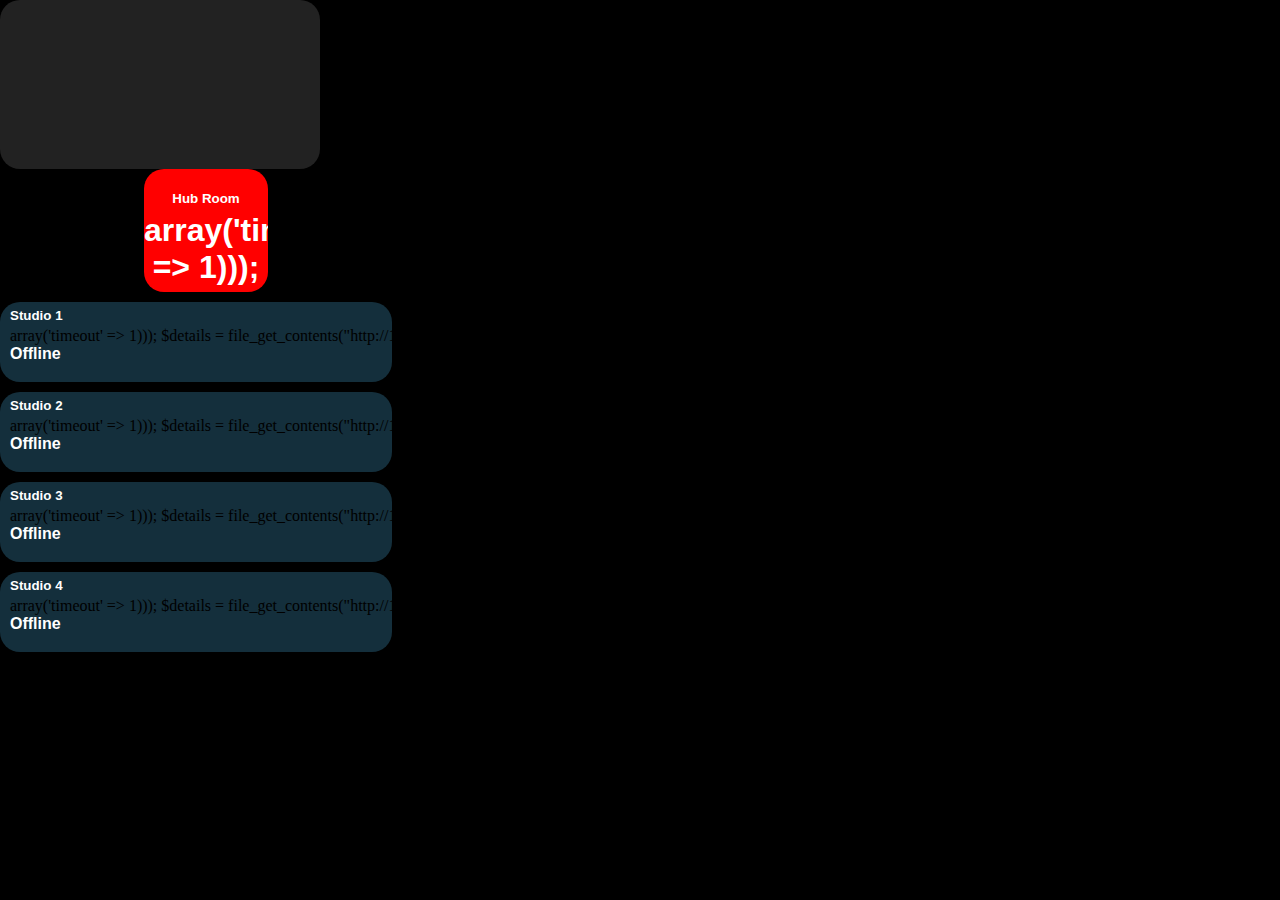
==== web/index.html @ 84e1e8b6 "Added temperature block." ====
<!DOCTYPE html>
<html manifest="cache.manifest">
<head>
	<meta charset=utf-8 />
	<title></title>
	
	<link rel="stylesheet" type="text/css" media="screen" href="layout.css" />
	
	<script src="http://ajax.googleapis.com/ajax/libs/jquery/1.10.2/jquery.min.js"></script>
	
	<script src="http://www.stathat.com/javascripts/embed.js"></script>
	
<script>

$.ajaxSetup ({
    // Disable caching of AJAX responses
    cache: false
});

$(function() {
    refreshDetails();
});

function refreshDetails() {
    setTimeout(refreshDetails,5000);

	// Colour Scheme: http://colorschemedesigner.com/#2B620lsbHr1RF
	
	
	// Hub Room Status
	$("#hubroom_rawtemp").load("fetchstatus.php?ip=1", function(response, status, xhr) {

		if (response < 26) {
			$("#hubroom").css('background-color', '#222');
			$("#hubroom h5").remove();
		    $("#hubroom").append('<h5 class="ok">OK</h5>');
		} else {
			$("#hubroom").css('background-color', 'red');
			$("#hubroom h5").remove();
		    $("#hubroom").append('<h5 class="problem">OVERHEAT!</h5>');
		}
		
		if (status == "error") {
			var msg = "<h6>Oops! : ";
			$("#hubroom h6").remove();
		    $("#hubroom").append(msg + xhr.status + " " + xhr.statusText + "</h6>");
		}
		
	});
	

	// Studio 1
	$("#studio1_details").load("fetchstatus.php?ip=210", function(response, status, xhr) {

		if (response.indexOf("console vacant") !=-1) {
			$("#studio1").css('background-color', '#222');				// vacant
		} else if (response.indexOf("console engaged") !=-1) {
			$("#studio1").css('background-color', '#3C0A18');			// engaged
		} else if (response.indexOf("console maintenance") !=-1) {
			$("#studio1").css('background-color', '#3B4006');			// maintenance
		} else {
			$("#studio1").css('background-color', '#142F3C');			// urm?
		    $("#studio1_details").append("<h4>Offline</h4>");
		}
		
		if (status == "error") {
			var msg = "<h6>Oops! : ";
			$("#studio1_details h6").remove();
		    $("#studio1_details").append(msg + xhr.status + " " + xhr.statusText + "</h6>");
		}
		
	});
	

	// Studio 2
    $("#studio2_details").load("fetchstatus.php?ip=220", function(response, status, xhr) {
    
		if (response.indexOf("console vacant") !=-1) {
			$("#studio2").css('background-color', '#222');				// vacant
		} else if (response.indexOf("console engaged") !=-1) {
			$("#studio2").css('background-color', '#3C0A18');			// engaged
		} else if (response.indexOf("console maintenance") !=-1) {
			$("#studio2").css('background-color', '#3B4006');			// maintenance
		} else {
			$("#studio2").css('background-color', '#142F3C');			// urm?
		    $("#studio2_details").append("<h4>Offline</h4>");
		}
    
		if (status == "error") {
			var msg = "<h6>Oops! : ";
			$("#studio2_details h6").remove();
		    $("#studio2_details").append(msg + xhr.status + " " + xhr.statusText + "</h6>");
		}

	});

	// Studio 3
	$("#studio3_details").load("fetchstatus.php?ip=230", function(response, status, xhr) {
	
		if (response.indexOf("console vacant") !=-1) {
			$("#studio3").css('background-color', '#222');			// vacant
		} else if (response.indexOf("console engaged") !=-1) {
			$("#studio3").css('background-color', '#3C0A18');			// engaged
		} else if (response.indexOf("console maintenance") !=-1) {
			$("#studio3").css('background-color', '#3B4006');			// maintenance
		} else {
			$("#studio3").css('background-color', '#142F3C');			// urm?
		    $("#studio3_details").append("<h4>Offline</h4>");
		}
	
		if (status == "error") {
			var msg = "<h6>Oops! : ";
			$("#studio3_details h6").remove();
		    $("#studio3_details").append(msg + xhr.status + " " + xhr.statusText + "</h6>");
		}
		   
	});

	// Studio 4
	$("#studio4_details").load("fetchstatus.php?ip=240", function(response, status, xhr) {
	
		if (response.indexOf("console vacant") !=-1) {
			$("#studio4").css('background-color', '#222');				// vacant
		} else if (response.indexOf("console engaged") !=-1) {
			$("#studio4").css('background-color', '#3C0A18');			// engaged
		} else if (response.indexOf("console maintenance") !=-1) {
			$("#studio4").css('background-color', '#3B4006');			// maintenance
		} else {
			$("#studio4").css('background-color', '#142F3C');			// urm?
		    $("#studio4_details").append("<h4>Offline</h4>");
		}
	
		if (status == "error") {
			var msg = "<h6>Oops! : ";
			$("#studio4_details h6").remove();
		    $("#studio4_details").append(msg + xhr.status + " " + xhr.statusText + "</h6>");
		}
		
	});

}




</script>
	
	
</head>
<body>


	<div id="clock" class="box">
		<!-- http://randomibis.com/coolclock/ -->
		<script src="clock/coolclock.js"></script>
		<script src="clock/moreskins.js"></script>
		<canvas id="clk1" class="CoolClock:swissRailOnBlack:52"></canvas>
	</div>
	
	
	<div id="topmid" class="box">
		
	</div>
	
	
	<div id="hubroom" class="box">
		<h3 class="title">Hub Room</h3>
		<h4 id="hubroom_details"><span id="hubroom_rawtemp"></span>&deg;C</h4>
	</div>
	
	
	<div id="studio1" class="studio box">
	
		<p></p>
	
		<h3 class="title">Studio 1</h3>
		<div id="studio1_details" class="studio_details"></div>

		<div class="load">
			<script>
				// This is how we get the background graphs to reload.
				refreshGraph1();
				function refreshGraph1() {
					setTimeout(refreshGraph1,600000);
					$("#studio1 .load div a img").remove();
					StatHatEmbed.render({s1: 'GJfv', w: 392, h: 80, tf: 'day', style: 'spark'});
				}
			</script>
		</div>
			
	</div>
	
	
	<div id="studio2" class="studio box">
	
		<h3 class="title">Studio 2</h3>
		<div id="studio2_details" class="studio_details"></div>

		<div class="load">
			<script>
				// This is how we get the background graphs to reload.
				refreshGraph2();
				function refreshGraph2() {
					setTimeout(refreshGraph2,600000);
					$("#studio2 .load div a img").remove();
					StatHatEmbed.render({s1: 'OsCp', w: 392, h: 80, tf: 'day', style: 'spark'});
				}
			</script>
		</div>
		
	</div>
	
	
	<div id="studio3" class="studio box">
	
		<h3 class="title">Studio 3</h3>
		<div id="studio3_details" class="studio_details"></div>

		<div class="load">
			<script>
				// This is how we get the background graphs to reload.
				refreshGraph3();
				function refreshGraph3() {
					setTimeout(refreshGraph3,600000);
					$("#studio3 .load div a img").remove();
					StatHatEmbed.render({s1: 'MhBa', w: 392, h: 80, tf: 'day', style: 'spark'});
				}
			</script>
		</div>
	
	</div>
	
	
	<div id="studio4" class="studio box">
	
		<h3 class="title">Studio 4</h3>
		<div id="studio4_details" class="studio_details"></div>
	
		<div class="load">
			<script>
				// This is how we get the background graphs to reload.
				refreshGraph4();
				function refreshGraph4() {
					setTimeout(refreshGraph4,600000);
					$("#studio4 .load div a img").remove();
					StatHatEmbed.render({s1: '1Fck', w: 392, h: 80, tf: 'day', style: 'spark'});
				}
			</script>
		</div>
	
	</div>
		
	
</body>
</html>
---- web/layout.css ----
/* == reset == */
body,div,dl,dt,dd,ul,ol,li,h1,h2,h3,h4,h5,h6,pre,form,fieldset,input,textarea,p,blockquote,th,td { 
	margin: 0;
	padding: 0;
}

/* == constraints == */					
body {
	width: 395px;
	height: 635px;
	overflow: hidden;
	background-color: black;
}

/* == basics == */
h1,h2,h3,h4,h5,h6,p {
	color: white;
	font-family: sans-serif;
}

/* == layout == */
.box {
	float: left;
	display: inline-block;
	border-radius: 20px;
	background-color: #222;
	min-height: 80px;
	min-width: 90px;
	overflow: hidden;
}

.leftpad {
	margin-left: 10px;
}


/* == specifics == */
#clock {
	padding: 10px 10px 5px 10px;
}


#topmid {
	width: 124px;
	height: 123px;
	margin-left: 10px;
	visibility: hidden;
	xxdisplay: none;
}

#hubroom {
	width: 124px;
	height: 123px;
	margin-left: 10px;
	text-align: center;
}


/* hub room block */

#hubroom h3 {
	font-size: 10pt;
	margin: 22px 0 6px 0;
}

#hubroom h4 {
	font-size: 2em;
	margin-bottom: 6px;
}

#hubroom h5.ok {
	color: grey;
}

#hubroom h5.problem {
	color: white;
}



/* studio blocks */
.studio {
	margin-top: 10px;
	width: 392px;
	padding: 0;
	overflow: hidden;
}

.studio .title {
	font-size: 10pt;
	position: absolute;
	margin: 6px 0 0 10px;
}

.studio_details {
	position: absolute;
	margin: 25px 0 0 10px;
}

.studio .load div a img {	/* graph background */
	float: left;
	opacity: .3;
	border-radius: 20px;
}

.idle.no h5 {
	color: white;
}

.idle.yes h5 {
	color: grey;
}

.workspace {
	margin-top: 3px;
}

.workspace.ok h6 {
	color: grey;
}

.workspace.warning h6 {
	color: yellow;
}

.workspace.critical h6 {
	color: red;
}
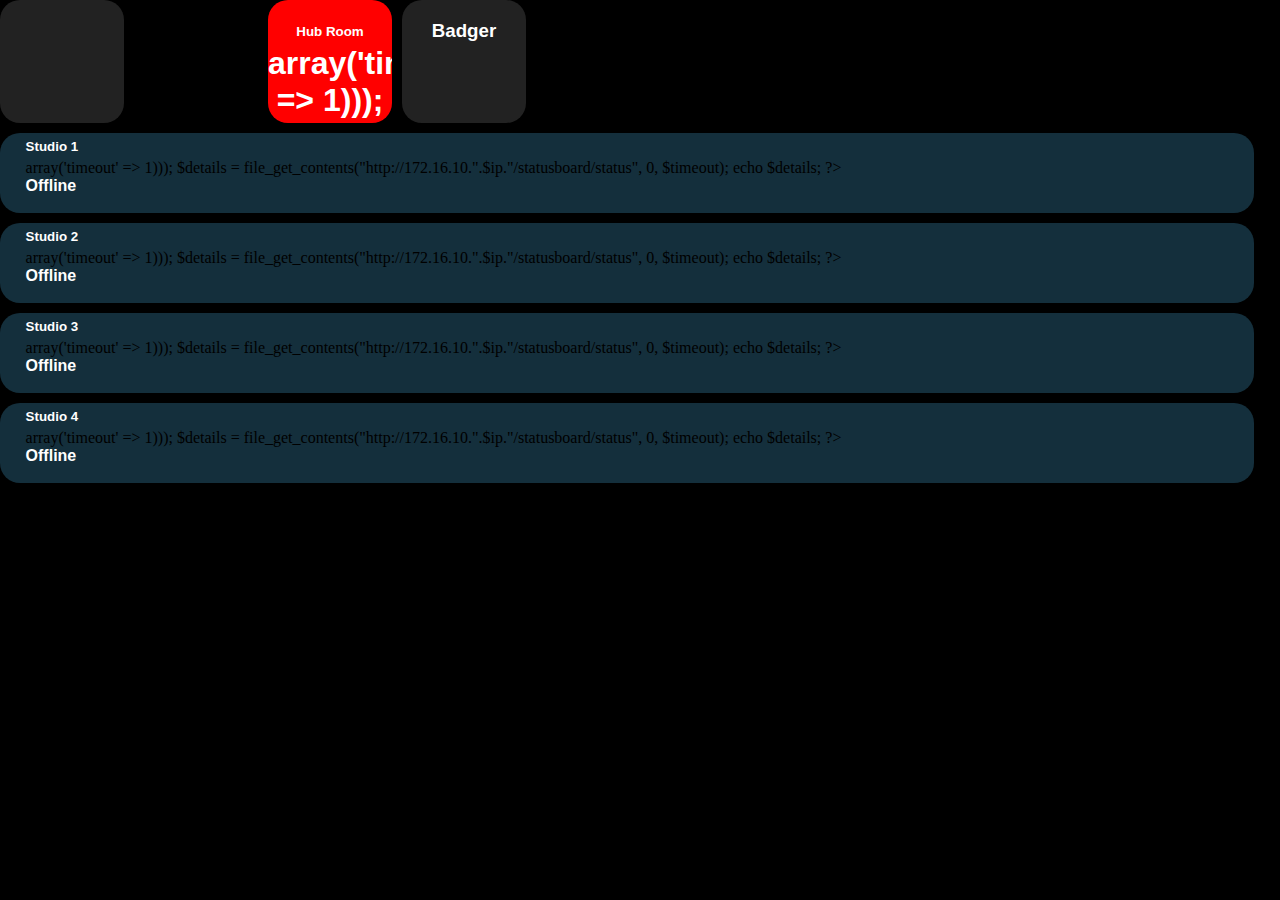
==== commit f060635d: "Supports resizable widths." ====
--- a/web/index.html
+++ b/web/index.html
@@ -5,6 +5,7 @@
 	<title></title>
 	
 	<link rel="stylesheet" type="text/css" media="screen" href="layout.css" />
+	<link rel="stylesheet" type="text/css" media="screen" href="variations.css.php" />
 	
 	<script src="http://ajax.googleapis.com/ajax/libs/jquery/1.10.2/jquery.min.js"></script>
 	
@@ -149,25 +150,30 @@
 </head>
 <body>
 
-
-	<div id="clock" class="box">
-		<!-- http://randomibis.com/coolclock/ -->
-		<script src="clock/coolclock.js"></script>
-		<script src="clock/moreskins.js"></script>
-		<canvas id="clk1" class="CoolClock:swissRailOnBlack:52"></canvas>
-	</div>
-	
-	
-	<div id="topmid" class="box">
-		
-	</div>
-	
-	
-	<div id="hubroom" class="box">
-		<h3 class="title">Hub Room</h3>
-		<h4 id="hubroom_details"><span id="hubroom_rawtemp"></span>&deg;C</h4>
-	</div>
-	
+	<div id="topboxes">
+
+		<div id="clock" class="box">
+			<!-- http://randomibis.com/coolclock/ -->
+			<script src="clock/coolclock.js"></script>
+			<script src="clock/moreskins.js"></script>
+			<canvas id="clk1" class="CoolClock:swissRailOnBlack:52"></canvas>
+		</div>
+		
+		
+		<div id="topmid" class="box">
+		</div>
+		
+		
+		<div id="hubroom" class="box">
+			<h3 class="title">Hub Room</h3>
+			<h4 id="hubroom_details"><span id="hubroom_rawtemp"></span>&deg;C</h4>
+		</div>
+		
+		<div id="someother" class="box">
+			<h3 class="title">Badger</h3>
+		</div>
+
+	</div>
 	
 	<div id="studio1" class="studio box">
 	
@@ -183,7 +189,7 @@
 				function refreshGraph1() {
 					setTimeout(refreshGraph1,600000);
 					$("#studio1 .load div a img").remove();
-					StatHatEmbed.render({s1: 'GJfv', w: 392, h: 80, tf: 'day', style: 'spark'});
+					StatHatEmbed.render({s1: 'GJfv', w: 1000, h: 80, tf: 'day', style: 'spark'});
 				}
 			</script>
 		</div>
@@ -203,7 +209,7 @@
 				function refreshGraph2() {
 					setTimeout(refreshGraph2,600000);
 					$("#studio2 .load div a img").remove();
-					StatHatEmbed.render({s1: 'OsCp', w: 392, h: 80, tf: 'day', style: 'spark'});
+					StatHatEmbed.render({s1: 'OsCp', w: 1000, h: 80, tf: 'day', style: 'spark'});
 				}
 			</script>
 		</div>
@@ -223,7 +229,7 @@
 				function refreshGraph3() {
 					setTimeout(refreshGraph3,600000);
 					$("#studio3 .load div a img").remove();
-					StatHatEmbed.render({s1: 'MhBa', w: 392, h: 80, tf: 'day', style: 'spark'});
+					StatHatEmbed.render({s1: 'MhBa', w: 1000, h: 80, tf: 'day', style: 'spark'});
 				}
 			</script>
 		</div>
@@ -243,7 +249,7 @@
 				function refreshGraph4() {
 					setTimeout(refreshGraph4,600000);
 					$("#studio4 .load div a img").remove();
-					StatHatEmbed.render({s1: '1Fck', w: 392, h: 80, tf: 'day', style: 'spark'});
+					StatHatEmbed.render({s1: '1Fck', w: 1000, h: 80, tf: 'day', style: 'spark'});
 				}
 			</script>
 		</div>
--- a/web/layout.css
+++ b/web/layout.css
@@ -6,7 +6,7 @@
 
 /* == constraints == */					
 body {
-	width: 395px;
+	/*width: 395px;*/ /* <- 395px was the max screen width */
 	height: 635px;
 	overflow: hidden;
 	background-color: black;
@@ -34,25 +34,30 @@
 }
 
 
-/* == specifics == */
-#clock {
-	padding: 10px 10px 5px 10px;
+/* == top boxes == */
+#topboxes {
+	width: 2000px;
 }
 
-
-#topmid {
-	width: 124px;
-	height: 123px;
-	margin-left: 10px;
-	visibility: hidden;
-	xxdisplay: none;
-}
-
-#hubroom {
+#topboxes .box {
 	width: 124px;
 	height: 123px;
 	margin-left: 10px;
 	text-align: center;
+}
+
+#clock {
+	padding: 10px 10px 5px 10px;
+	width: 104px !important;
+	height: 108px !important;
+	margin-left: 0 !important;
+}
+
+
+/* top middle block */
+
+#topmid {
+	visibility: hidden;
 }
 
 
@@ -60,12 +65,12 @@
 
 #hubroom h3 {
 	font-size: 10pt;
-	margin: 22px 0 6px 0;
+	margin: 24px 0 6px 0;
 }
 
 #hubroom h4 {
 	font-size: 2em;
-	margin-bottom: 6px;
+	margin-bottom: 5px;
 }
 
 #hubroom h5.ok {
@@ -77,28 +82,42 @@
 }
 
 
+/* blocks beyond here are overflowed on the screen */
+
+#someother h3 {
+	margin-top: 20px;
+}
+
+
 
 /* studio blocks */
 .studio {
 	margin-top: 10px;
-	width: 392px;
-	padding: 0;
+	width: 98%;
+	height: 80px;
 	overflow: hidden;
 }
 
+x.studio {
+	text-align: left !important;
+}
+
 .studio .title {
+	position: absolute;
+	width: 94%;
+	margin: 6px 0 0 2%;
 	font-size: 10pt;
-	position: absolute;
-	margin: 6px 0 0 10px;
 }
 
 .studio_details {
 	position: absolute;
-	margin: 25px 0 0 10px;
+	xtext-align: left;
+	width: 94%;
+	margin: 26px 0 0 2%;
 }
 
 .studio .load div a img {	/* graph background */
-	float: left;
+	float: right;
 	opacity: .3;
 	border-radius: 20px;
 }
